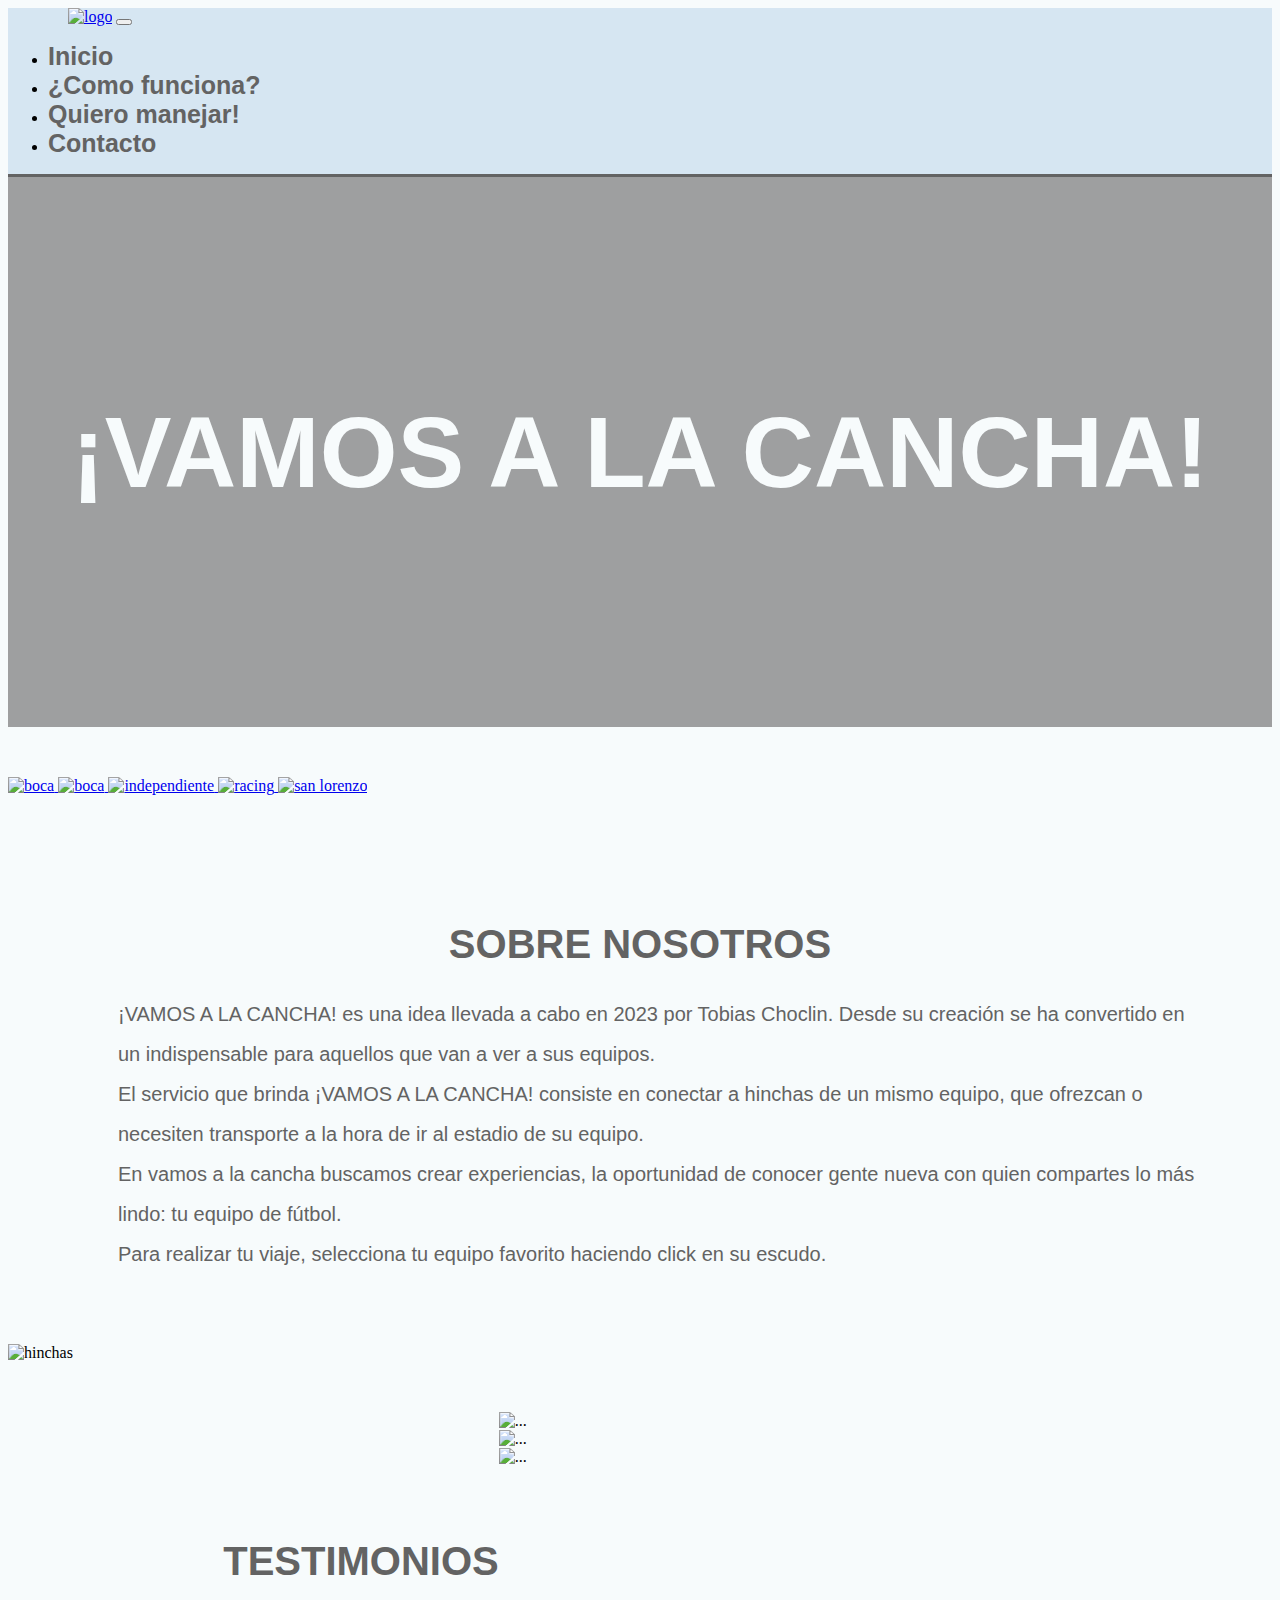
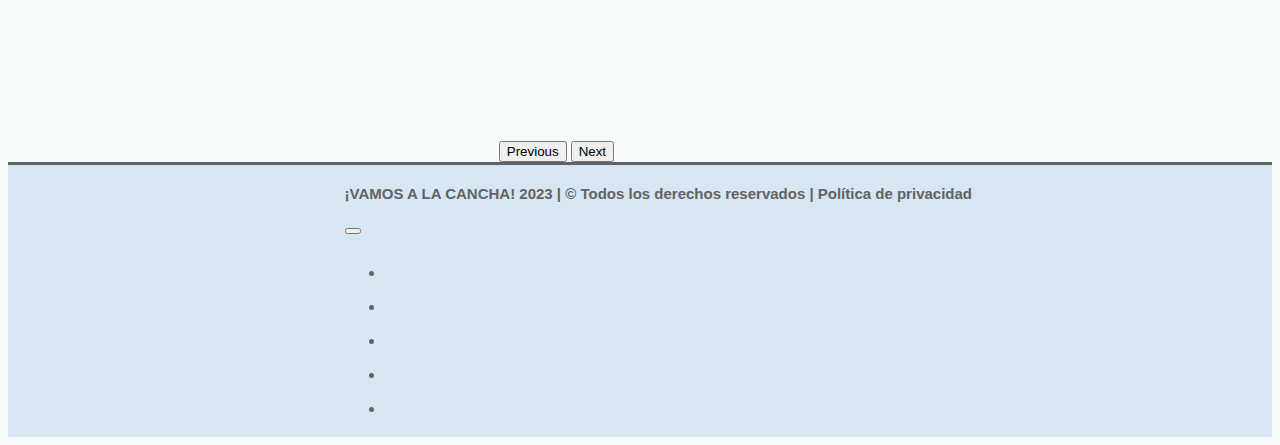
==== index.html @ bcdc5246 "media queries" ====
<!DOCTYPE html>
<html lang="en">

<head>
  <meta charset="UTF-8" />
  <meta http-equiv="X-UA-Compatible" content="IE=edge" />
  <meta name="viewport" content="width=device-width, initial-scale=1.0" />
  <script src="https://kit.fontawesome.com/c54f78744e.js" crossorigin="anonymous"></script>
  <link href="https://cdn.jsdelivr.net/npm/bootstrap@5.3.0-alpha1/dist/css/bootstrap.min.css" rel="stylesheet"
    integrity="sha384-GLhlTQ8iRABdZLl6O3oVMWSktQOp6b7In1Zl3/Jr59b6EGGoI1aFkw7cmDA6j6gD" crossorigin="anonymous" />
  <link rel="stylesheet" href="./css/style.css" />
  <title>Proyecto Final</title>
</head>

<body class="bg_celeste">
  <header class="col-12 navbar-mia">
    <nav class="navbar navbar-expand-lg">
      <div class="container-fluid">
        <a class="navbar-brand" href="index.html"><img class="img-navbar" src="./assets/imagenes/logo.png"
            alt="logo" /></a>
        <button class="navbar-toggler" type="button" data-bs-toggle="collapse" data-bs-target="#navbarNav"
          aria-controls="navbarNav" aria-expanded="false" aria-label="Toggle navigation">
          <span class="navbar-toggler-icon"></span>
        </button>
        <div class="collapse navbar-collapse" id="navbarNav">
          <ul class="navbar-nav mx-auto">
            <li class="nav-item nav-item-mio">
              <a class="nav-link navlink-mio" aria-current="page" href="index.html">Inicio</a>
            </li>
            <li class="nav-item nav-item-mio">
              <a class="nav-link navlink-mio" aria-current="page" href="./html/como_funciona.html">¿Como funciona?</a>
            </li>
            <li class="nav-item nav-item-mio">
              <a class="nav-link navlink-mio" href="./html/quiero_manejar.html">Quiero manejar!</a>
            </li>
            <li class="nav-item nav-item-mio">
              <a class="nav-link navlink-mio" href="./html/contacto.html">Contacto</a>
            </li>
          </ul>
        </div>
      </div>
    </nav>
  </header>

  <div id="imagen_fondo" class="margen-inferior">
    <h1 id="titulo-fondo">¡VAMOS A LA CANCHA!</h1>
  </div>

  <nav class="navbar bg-body-tertiary margen-inferior">
    <div class="container">
      <a class="navbar-brand" href="./html/equipos/boca.html">
        <img class="escudos-mobile" src="./assets/imagenes/escudo_boca.png" alt="boca" alt="Bootstrap" width="75" height="75" />
      </a>
      <a class="navbar-brand" href="./html/equipos/river.html">
        <img class="escudos-mobile" src="./assets/imagenes/escudo_river.png" alt="boca" alt="Bootstrap" width="75" height="75" />
      </a>
      <a class="navbar-brand" href="./html/equipos/independiente.html">
        <img class="escudos-mobile" src="./assets/imagenes/escudo_independiente.png" alt="independiente" alt="Bootstrap" width="75"
          height="75" />
      </a>
      <a class="navbar-brand" href="./html/equipos/racing.html">
        <img class="escudos-mobile" src="./assets/imagenes/escudo_racing.png" alt="racing" alt="Bootstrap" width="75" height="75" />
      </a>
      <a class="navbar-brand" href="./html/equipos/sanLorenzo.html">
        <img class="escudos-mobile" src="./assets/imagenes/escudo_san_lorenzo.png" alt="san lorenzo" alt="Bootstrap" width="75" height="75" />
      </a>
    </div>
  </nav>

  <div class="container-fluid margen-inferior">
    <div class="row">
      <div class="col-lg-8 col-md-8 col-12 padding50">
        <h1 class="titulo">SOBRE NOSOTROS</h1>
        <p class="texto">
          ¡VAMOS A LA CANCHA! es una idea llevada a cabo en 2023 por Tobias
          Choclin. Desde su creación se ha convertido en un indispensable para
          aquellos que van a ver a sus equipos. <br />
          El servicio que brinda ¡VAMOS A LA CANCHA! consiste en conectar a
          hinchas de un mismo equipo, que ofrezcan o necesiten transporte a la
          hora de ir al estadio de su equipo. <br />
          En vamos a la cancha buscamos crear experiencias, la oportunidad de
          conocer gente nueva con quien compartes lo más lindo: tu equipo de
          fútbol. <br />
          Para realizar tu viaje, selecciona tu equipo favorito haciendo click
          en su escudo.
        </p>
      </div>
      <img class="col-lg-4 col-md-4 col-12 alto500" src="./assets/imagenes/hinchada.png" alt="hinchas" />
    </div>
  </div>

  <div class="container-fluid">
    <div class="row testimonios">
      <h1 class="titulo col-lg-12 col-md-12 col-12 margen-inferior">
        TESTIMONIOS
      </h1>
      <div id="carouselExampleAutoplaying" class="carousel slide col-lg-6" data-bs-ride="carousel">
        <div class="carousel-inner carrousel margen-inferior">
          <div class="carousel-item active">
            <img src="./assets/imagenes/testimonio1.png" class="d-block w-100" alt="..." />
          </div>
          <div class="carousel-item">
            <img src="./assets/imagenes/testimonio2.png" class="d-block w-100" alt="..." />
          </div>
          <div class="carousel-item">
            <img src="./assets/imagenes/testimonio3.png" class="d-block w-100" alt="..." />
          </div>
        </div>
        <button class="carousel-control-prev" type="button" data-bs-target="#carouselExampleAutoplaying"
          data-bs-slide="prev">
          <span class="carousel-control-prev-icon" aria-hidden="true"></span>
          <span class="visually-hidden">Previous</span>
        </button>
        <button class="carousel-control-next" type="button" data-bs-target="#carouselExampleAutoplaying"
          data-bs-slide="next">
          <span class="carousel-control-next-icon" aria-hidden="true"></span>
          <span class="visually-hidden">Next</span>
        </button>
      </div>
    </div>
  </div>

  <footer class="navbar-footer-mia">
    <nav class="navbar navbar-expand-lg">
      <div class="container-fluid">
        <div class="derechos">
          <p>
            ¡VAMOS A LA CANCHA! 2023 | © Todos los derechos reservados |
            Política de privacidad
          </p>
        </div>
        <button class="navbar-toggler" type="button" data-bs-toggle="collapse" data-bs-target="#navbarNav2"
          aria-controls="navbarNav2" aria-expanded="false" aria-label="Toggle navigation">
          <span class="navbar-toggler-icon"></span>
        </button>
        <div class="collapse navbar-collapse" id="navbarNav2">
          <ul class="navbar-nav mx-auto">
            <li class="nav-item nav-item-mio">
              <a class="nav-link" href="https://www.instagram.com" target="_blank"><i
                  class="fa-brands fa-instagram icono"></i></a>
            </li>
            <li class="nav-item nav-item-mio">
              <a class="nav-link" href="https://www.facebook.com" target="_blank"><i
                  class="fa-brands fa-facebook icono"></i></a>
            </li>
            <li class="nav-item nav-item-mio">
              <a class="nav-link" href="https://www.whatsapp.com" target="_blank"><i
                  class="fa-brands fa-whatsapp icono"></i></a>
            </li>
            <li class="nav-item nav-item-mio">
              <a class="nav-link" href="https://www.gmail.com" target="_blank"><i
                  class="fa-solid fa-envelope icono"></i></a>
            </li>
            <li class="nav-item nav-item-mio">
              <a class="nav-link" href="https://www.youtube.com" target="_blank"><i
                  class="fa-brands fa-youtube icono"></i></a>
            </li>
          </ul>
        </div>
      </div>
    </nav>
  </footer>
  <script src="https://cdn.jsdelivr.net/npm/bootstrap@5.3.0-alpha1/dist/js/bootstrap.bundle.min.js"
    integrity="sha384-w76AqPfDkMBDXo30jS1Sgez6pr3x5MlQ1ZAGC+nuZB+EYdgRZgiwxhTBTkF7CXvN"
    crossorigin="anonymous"></script>
</body>

</html>
---- css/style.css ----
#imagen_fondo, .testimonios, .navbar-footer-mia {
  display: flex;
  align-items: center;
  justify-content: center;
}

.centrar, .texto, .titulo {
  display: flex;
  justify-content: center;
}

.cuadro_boton, .texto-cf, .centrar-texto {
  text-align: center;
}

.derechos {
  font-size: 15px;
}

.texto-qm {
  font-size: 18px;
}

.cuadro_boton, .texto-encabezado, .texto {
  font-size: 20px;
}

.navlink-mio {
  font-size: 25px;
}

.texto-cf, .icono2, .icono {
  font-size: 30px;
}

.titulo-qm, .titulo {
  font-size: 40px;
}

#titulo-fondo {
  font-size: 100px;
}

.tarjeta-conductor2, .tarjeta-conductor, .titulo-qm, .cuadro_boton, .texto-cf, #titulo-fondo, .titulo, .navlink-mio, .navbar-footer-mia {
  font-family: "Source Sans Pro", sans-serif;
  font-weight: bold;
}

.texto-encabezado, .texto-form, .texto {
  font-family: "Sofia Sans", sans-serif;
}

.img-tarjeta, #imagen_fondo {
  background-repeat: no-repeat;
  background-attachment: fixed;
  background-size: cover;
  position: relative;
}

.img-conductor {
  border-top-left-radius: 50% 50%;
  border-top-right-radius: 50% 50%;
  border-bottom-right-radius: 50% 50%;
  border-bottom-left-radius: 50% 50%;
}

/* footer */
.navbar-footer-mia {
  background-color: #d6e6f2;
  color: #636363;
  border-bottom: 0;
  border-top: 3px;
  border-left: 0;
  border-right: 0;
  border-color: #636363;
  border-style: solid;
  border-radius: 0;
  justify-content: flex-end !important;
}

.icono {
  color: #636363;
}
@media screen and (max-width: 576px) {
  .icono {
    font-size: 18px;
  }
}

.icono:hover {
  color: #f7fbfc;
}

.icono2 {
  color: #636363;
}

.nav-item-mio {
  margin-left: 0;
  margin-right: 50px;
  margin-top: 0;
  margin-bottom: 0;
}

.derechos {
  color: #636363;
  margin-left: 0;
  margin-right: 300px;
  margin-top: 20px;
  margin-bottom: 0;
}
@media screen and (max-width: 576px) {
  .derechos {
    margin-left: 0;
    margin-right: 0;
    margin-top: 20px;
    margin-bottom: 0;
  }
}

/* header */
.img-navbar {
  height: 50px;
  width: auto;
  margin-left: 60px;
  margin-right: 0;
  margin-top: 0;
  margin-bottom: 0;
}
@media screen and (max-width: 576px) {
  .img-navbar {
    margin-left: 10px;
    margin-right: 0;
    margin-top: 0;
    margin-bottom: 0;
  }
}

.navbar-mia {
  display: flex;
  border-bottom: 3px;
  border-top: 0;
  border-left: 0;
  border-right: 0;
  border-color: #636363;
  border-style: solid;
  border-radius: 0px;
  background-color: #d6e6f2;
}

.navlink-mio {
  color: #636363;
  text-decoration: none;
}
@media screen and (max-width: 576px) {
  .navlink-mio {
    font-size: 18px;
  }
}

.navlink-mio:hover {
  color: #769fcd;
}

/* index */
body {
  background-color: #f7fbfc;
}

.titulo {
  color: #636363;
}
@media screen and (max-width: 576px) {
  .titulo {
    text-align: center;
    font-size: 35px;
  }
}

.texto {
  line-height: 2;
  padding-top: 0;
  padding-right: 20px;
  padding-bottom: 0;
  padding-left: 60px;
  color: #636363;
}
@media screen and (max-width: 576px) {
  .texto {
    text-align: center;
    font-size: 18px;
    padding-top: 0;
    padding-right: 0;
    padding-bottom: 0;
    padding-left: 0;
  }
}

.carrousel {
  height: 279px;
  width: 558px;
  margin-left: 48px;
  margin-right: 0;
  margin-top: 0;
  margin-bottom: 0;
}
@media screen and (max-width: 576px) {
  .carrousel {
    height: auto;
    width: 350px;
  }
}

#imagen_fondo {
  background-image: url(../assets/imagenes/mapaa.avif);
  height: 550px;
}

#imagen_fondo:before {
  content: "";
  position: absolute;
  background-color: #636363;
  top: 0;
  bottom: 0;
  left: 0;
  right: 0;
  opacity: 0.6;
}

#titulo-fondo {
  color: #f7fbfc;
  position: relative;
}
@media screen and (max-width: 576px) {
  #titulo-fondo {
    font-size: 60px;
    text-align: center;
  }
}

.alto500 {
  height: 500px;
}
@media screen and (max-width: 576px) {
  .alto500 {
    height: 250px;
    width: 100%;
  }
}

.padding50 {
  padding-top: 50px;
  padding-right: 50px;
  padding-bottom: 50px;
  padding-left: 50px;
}
@media screen and (max-width: 576px) {
  .padding50 {
    padding-top: 0;
    padding-right: 50px;
    padding-bottom: 0;
    padding-left: 50px;
  }
}

.space-ar {
  display: flex;
  justify-content: space-around;
  padding-top: 0;
  padding-right: 20px;
  padding-bottom: 0;
  padding-left: 20px;
}

.margen-inferior {
  margin-left: 0;
  margin-right: 0;
  margin-top: 0;
  margin-bottom: 50px;
}
@media screen and (max-width: 576px) {
  .margen-inferior {
    margin-left: 0;
    margin-right: 0;
    margin-top: 0;
    margin-bottom: 30px;
  }
}

@media screen and (max-width: 576px) {
  .escudos-mobile {
    height: 50px;
    width: auto;
  }
}

/* como funciona */
.cf1 {
  background-image: url(../assets/imagenes/cf-1.jpg) !important;
}

.cf2 {
  background-image: url(../assets/imagenes/cf-2.jpg) !important;
}

.cf3 {
  background-image: url(../assets/imagenes/cf-3.jpg) !important;
}

.texto-cf {
  line-height: 2;
  color: #f7fbfc;
  position: relative;
}
@media screen and (max-width: 576px) {
  .texto-cf {
    font-size: 18px;
  }
}

@media screen and (max-width: 576px) {
  .texto-form {
    font-size: 18px;
  }
}

.imgcontacto {
  background-image: url(../assets/imagenes/contacto.jpg) !important;
  height: 700px !important;
}
@media screen and (max-width: 576px) {
  .imgcontacto {
    height: 2000px;
    width: 100%;
  }
}

.color-cont {
  position: relative;
  color: #f7fbfc;
}

/* quiero manejar */
.img-auto {
  height: 300px;
  width: 300px;
  margin-left: 0;
  margin-right: 100px;
  margin-top: 0;
  margin-bottom: 50px;
}
@media screen and (max-width: 576px) {
  .img-auto {
    height: 150px;
    width: 150px;
    display: flex;
    align-items: center;
    justify-content: center;
    margin-left: 0;
    margin-right: 0;
    margin-top: 0;
    margin-bottom: 20px;
  }
}

.texto-encabezado {
  color: #636363;
  line-height: 2;
}
@media screen and (max-width: 576px) {
  .texto-encabezado {
    font-size: 18px;
  }
}

.cuadro_boton {
  border-bottom: 1px;
  border-top: 1px;
  border-left: 1px;
  border-right: 1px;
  border-color: #769fcd;
  border-style: solid;
  border-radius: 5px;
  background-color: #769fcd;
  color: #636363;
}

.cuadro_boton:hover {
  background-color: #636363;
  color: #f7fbfc;
}

.sin-subrayado {
  text-decoration: none;
}

.img-tarjeta {
  object-fit: cover;
}

.img-tarjeta:before {
  content: "";
  position: absolute;
  background-color: #636363;
  top: 0;
  bottom: 0;
  left: 0;
  right: 0;
  opacity: 0.6;
}

.titulo-qm {
  color: #636363;
}
@media screen and (max-width: 576px) {
  .titulo-qm {
    font-size: 35px;
  }
}

.texto-qm {
  font-family: "Source Sans Pro", sans-serif;
  line-height: 2;
  color: #636363;
}

.tarjeta {
  transition: all 400ms ease;
}

.tarjeta:hover {
  box-shadow: 5px 5px 20px rgba(0, 0, 0, 0.4);
  transform: translateY(-3%);
}

/* equipos */
.bw {
  -webkit-filter: grayscale(100%);
  filter: grayscale(100%);
}

@media screen and (max-width: 576px) {
  .titulo-equipos {
    font-size: 50px !important;
  }
}

.img-conductor {
  height: auto;
  width: 80px;
  margin-left: 0;
  margin-right: 0;
  margin-top: 0;
  margin-bottom: 15px;
}

.boca {
  background-image: url(../assets/imagenes/foto_boca.jpg) !important;
}
@media screen and (max-width: 576px) {
  .boca {
    background-image: url(../assets/imagenes/boca-mobile.jpg) !important;
  }
}

.river {
  background-image: url(../assets/imagenes/foto_river.jpg) !important;
}
@media screen and (max-width: 576px) {
  .river {
    background-image: url(../assets/imagenes/river-mobile.jpg) !important;
  }
}

.independiente {
  background-image: url(../assets/imagenes/foto_independiente.jpg) !important;
}
@media screen and (max-width: 576px) {
  .independiente {
    background-image: url(../assets/imagenes/independiente-mobile.jpg) !important;
  }
}

.racing {
  background-image: url(../assets/imagenes/foto_racing.jpg) !important;
}
@media screen and (max-width: 576px) {
  .racing {
    background-image: url(../assets/imagenes/racing-mobile.jpg) !important;
  }
}

.sanLorenzo {
  background-image: url(../assets/imagenes/foto_sanLorenzo.jpg) !important;
}
@media screen and (max-width: 576px) {
  .sanLorenzo {
    background-image: url(../assets/imagenes/sanLorenzo-mobile.jpg) !important;
  }
}

.tarjeta-conductor {
  border-bottom: 3px;
  border-top: 3px;
  border-left: 3px;
  border-right: 3px;
  border-color: #636363;
  border-style: solid;
  border-radius: 5px;
  padding-top: 30px;
  padding-right: 0;
  padding-bottom: 30px;
  padding-left: 0;
  color: #636363;
}
@media screen and (max-width: 576px) {
  .tarjeta-conductor {
    padding-top: 30px;
    padding-right: 10px;
    padding-bottom: 30px;
    padding-left: 10px;
  }
}

.tarjeta-conductor2 {
  border-bottom: 3px;
  border-top: 3px;
  border-left: 3px;
  border-right: 3px;
  border-color: #636363;
  border-style: solid;
  border-radius: 5px;
  padding-top: 30px;
  padding-right: 30px;
  padding-bottom: 30px;
  padding-left: 30px;
  color: #636363;
}

.lista-conductores {
  margin-left: 50px;
  margin-right: 0;
  margin-top: 0;
  margin-bottom: 0;
}
@media screen and (max-width: 576px) {
  .lista-conductores {
    margin-left: 0;
    margin-right: 0;
    margin-top: 0;
    margin-bottom: 20px;
  }
}

.estrellas {
  height: auto;
  width: 100px;
}

/*# sourceMappingURL=style.css.map */
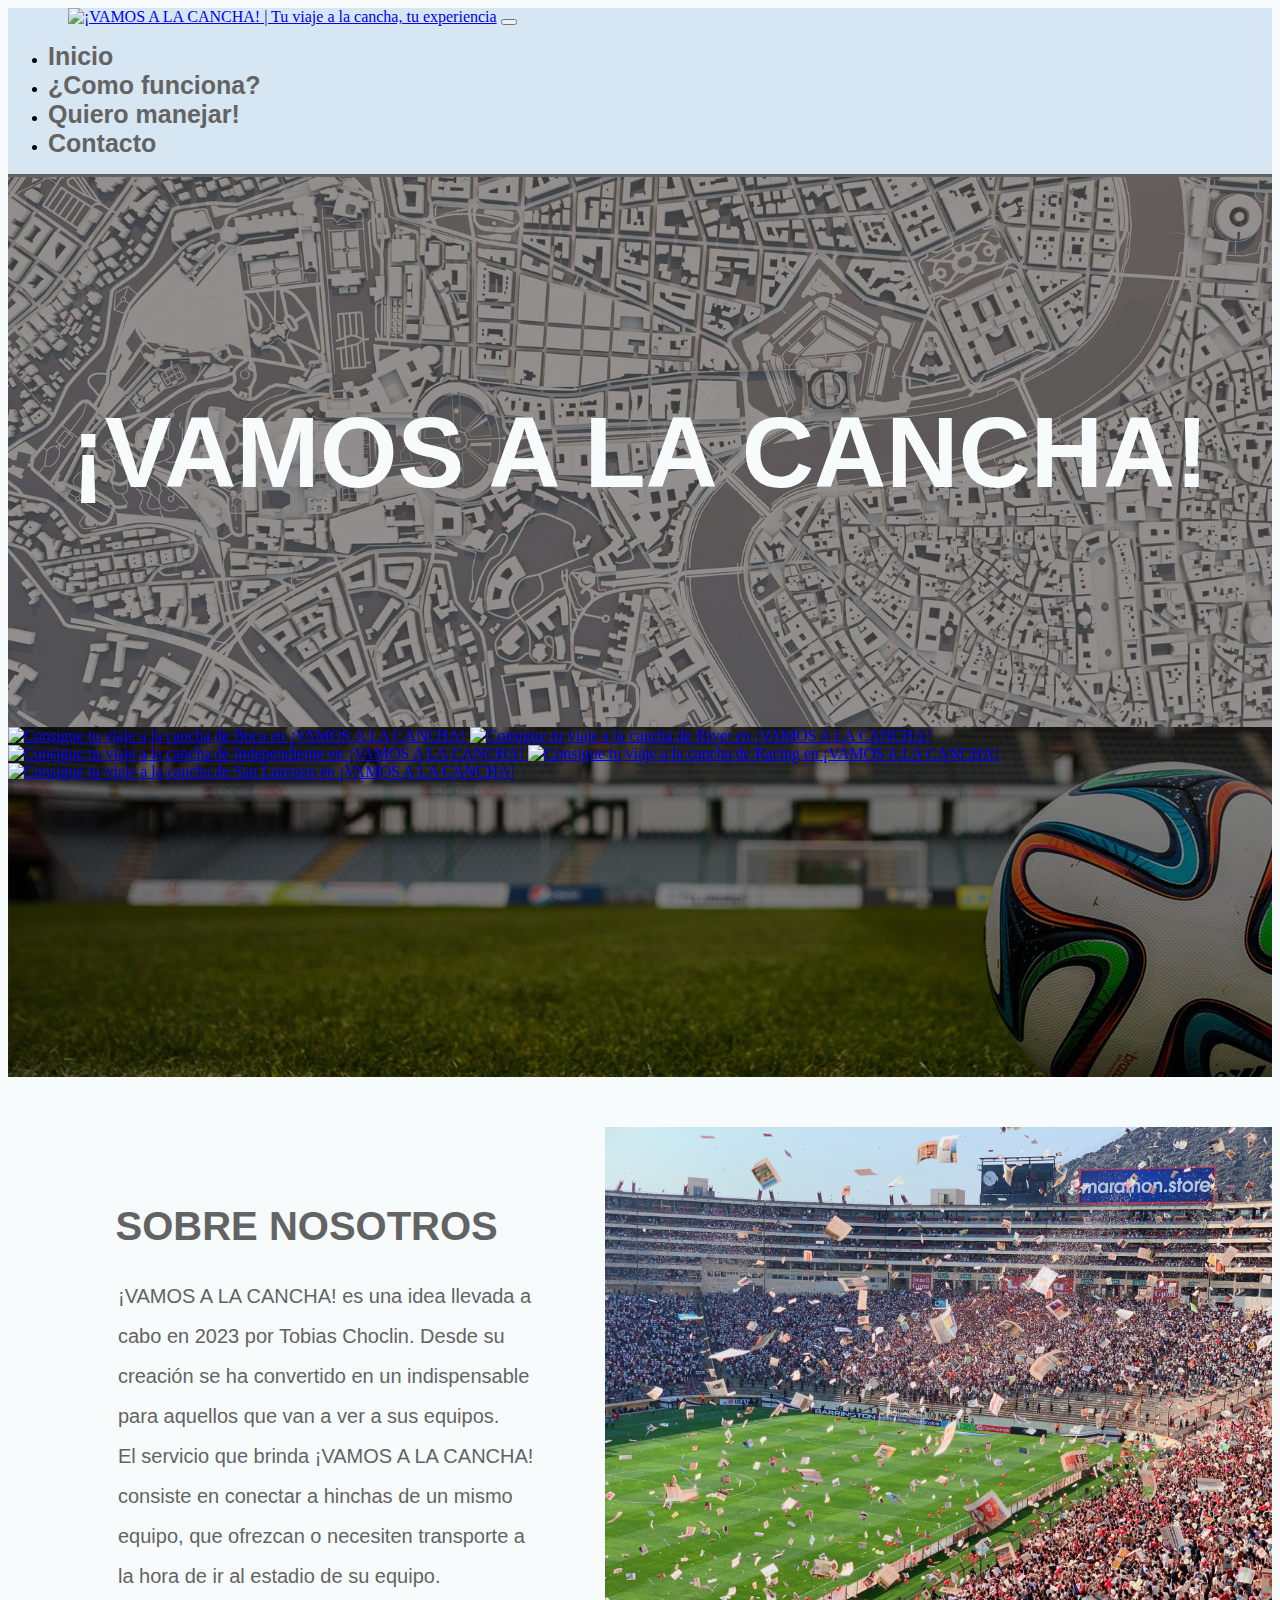
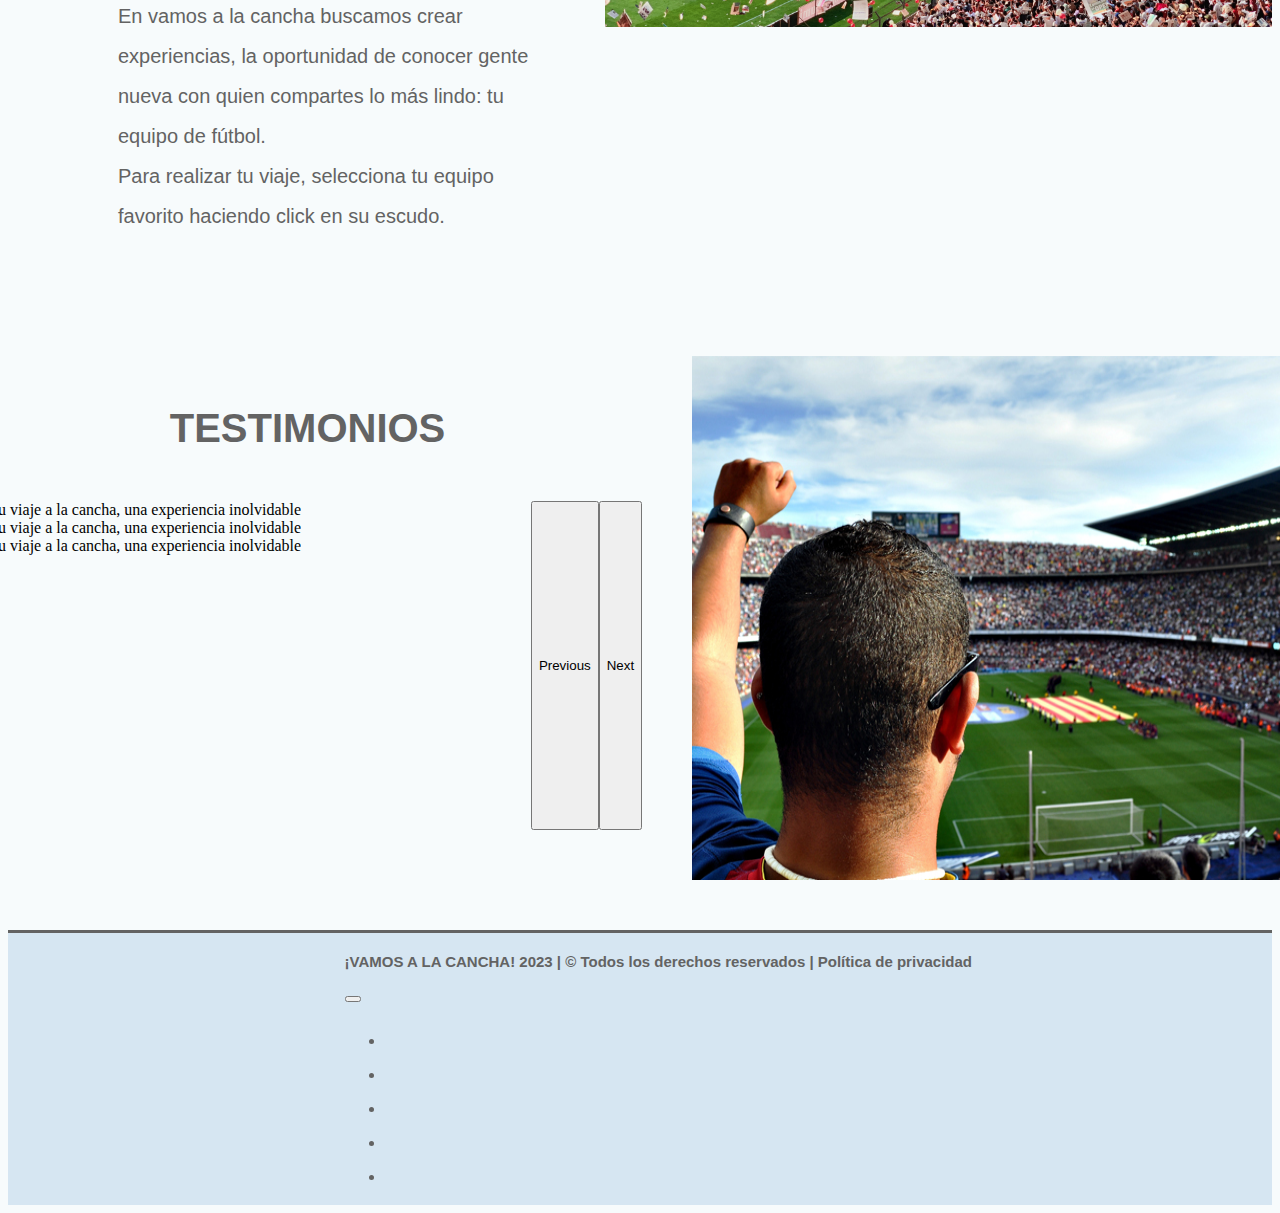
==== commit 873e39db: "tercera entrega" ====
--- a/index.html
+++ b/index.html
@@ -9,7 +9,12 @@
   <link href="https://cdn.jsdelivr.net/npm/bootstrap@5.3.0-alpha1/dist/css/bootstrap.min.css" rel="stylesheet"
     integrity="sha384-GLhlTQ8iRABdZLl6O3oVMWSktQOp6b7In1Zl3/Jr59b6EGGoI1aFkw7cmDA6j6gD" crossorigin="anonymous" />
   <link rel="stylesheet" href="./css/style.css" />
-  <title>Proyecto Final</title>
+  <title>¡VAMOS A LA CANCHA! | Tu viaje a la cancha, tu experiencia</title>
+  <link rel="shortcut icon" href="./assets/imagenes/logo.png">
+  <meta name="description"
+    content="En ¡VAMOS A LA CANCHA! podrás encontrar la forma para viajar a la cancha de tu equipo" />
+  <meta name="keywords"
+    content="cancha, viaje, futbol, estadio, auto, moto, combi, experiencia, manejar, equipo, hincha, conductores, mapa" />
 </head>
 
 <body class="bg_celeste">
@@ -17,7 +22,7 @@
     <nav class="navbar navbar-expand-lg">
       <div class="container-fluid">
         <a class="navbar-brand" href="index.html"><img class="img-navbar" src="./assets/imagenes/logo.png"
-            alt="logo" /></a>
+            alt="¡VAMOS A LA CANCHA! | Tu viaje a la cancha, tu experiencia" /></a>
         <button class="navbar-toggler" type="button" data-bs-toggle="collapse" data-bs-target="#navbarNav"
           aria-controls="navbarNav" aria-expanded="false" aria-label="Toggle navigation">
           <span class="navbar-toggler-icon"></span>
@@ -42,34 +47,42 @@
     </nav>
   </header>
 
-  <div id="imagen_fondo" class="margen-inferior">
+  <div id="imagen_fondo">
     <h1 id="titulo-fondo">¡VAMOS A LA CANCHA!</h1>
   </div>
 
-  <nav class="navbar bg-body-tertiary margen-inferior">
-    <div class="container">
-      <a class="navbar-brand" href="./html/equipos/boca.html">
-        <img class="escudos-mobile" src="./assets/imagenes/escudo_boca.png" alt="boca" alt="Bootstrap" width="75" height="75" />
-      </a>
-      <a class="navbar-brand" href="./html/equipos/river.html">
-        <img class="escudos-mobile" src="./assets/imagenes/escudo_river.png" alt="boca" alt="Bootstrap" width="75" height="75" />
-      </a>
-      <a class="navbar-brand" href="./html/equipos/independiente.html">
-        <img class="escudos-mobile" src="./assets/imagenes/escudo_independiente.png" alt="independiente" alt="Bootstrap" width="75"
-          height="75" />
-      </a>
-      <a class="navbar-brand" href="./html/equipos/racing.html">
-        <img class="escudos-mobile" src="./assets/imagenes/escudo_racing.png" alt="racing" alt="Bootstrap" width="75" height="75" />
-      </a>
-      <a class="navbar-brand" href="./html/equipos/sanLorenzo.html">
-        <img class="escudos-mobile" src="./assets/imagenes/escudo_san_lorenzo.png" alt="san lorenzo" alt="Bootstrap" width="75" height="75" />
-      </a>
+  <section class="container-fluid">
+    <div class="row">
+      <nav class="navbar bg-body-tertiary margen-inferior franja">
+        <div class="container">
+          <a class="navbar-brand" href="./html/equipos/boca.html">
+            <img class="escudos-mobile" src="./assets/imagenes/escudo_boca.png" alt="Consigue tu viaje a la cancha de Boca en ¡VAMOS A LA CANCHA!" alt="Bootstrap" width="75"
+              height="75" />
+          </a>
+          <a class="navbar-brand" href="./html/equipos/river.html">
+            <img class="escudos-mobile" src="./assets/imagenes/escudo_river.png" alt="Consigue tu viaje a la cancha de River en ¡VAMOS A LA CANCHA!" alt="Bootstrap" width="75"
+              height="75" />
+          </a>
+          <a class="navbar-brand" href="./html/equipos/independiente.html">
+            <img class="escudos-mobile" src="./assets/imagenes/escudo_independiente.png" alt="Consigue tu viaje a la cancha de Independiente en ¡VAMOS A LA CANCHA!"
+              alt="Bootstrap" width="75" height="75" />
+          </a>
+          <a class="navbar-brand" href="./html/equipos/racing.html">
+            <img class="escudos-mobile" src="./assets/imagenes/escudo_racing.png" alt="Consigue tu viaje a la cancha de Racing en ¡VAMOS A LA CANCHA!" alt="Bootstrap"
+              width="75" height="75" />
+          </a>
+          <a class="navbar-brand" href="./html/equipos/sanLorenzo.html">
+            <img class="escudos-mobile" src="./assets/imagenes/escudo_san_lorenzo.png" alt="Consigue tu viaje a la cancha de San Lorenzo en ¡VAMOS A LA CANCHA!" alt="Bootstrap"
+              width="75" height="75" />
+          </a>
+        </div>
+      </nav>
     </div>
-  </nav>
+  </section>
 
-  <div class="container-fluid margen-inferior">
-    <div class="row">
-      <div class="col-lg-8 col-md-8 col-12 padding50">
+  <main class="container-fluid margen-inferior">
+    <div class="row centrar align-items-center">
+      <div class="col-lg-7 col-md-7 col-12 padding50">
         <h1 class="titulo">SOBRE NOSOTROS</h1>
         <p class="texto">
           ¡VAMOS A LA CANCHA! es una idea llevada a cabo en 2023 por Tobias
@@ -85,40 +98,41 @@
           en su escudo.
         </p>
       </div>
-      <img class="col-lg-4 col-md-4 col-12 alto500" src="./assets/imagenes/hinchada.png" alt="hinchas" />
+      <img class="col-lg-5 col-md-5 col-12 alto500" src="./assets/imagenes/papelitos2.jpg" alt="Viaja a la cancha de tu equipo con hinchas como vos" />
     </div>
-  </div>
+  </main>
 
-  <div class="container-fluid">
-    <div class="row testimonios">
-      <h1 class="titulo col-lg-12 col-md-12 col-12 margen-inferior">
-        TESTIMONIOS
-      </h1>
-      <div id="carouselExampleAutoplaying" class="carousel slide col-lg-6" data-bs-ride="carousel">
-        <div class="carousel-inner carrousel margen-inferior">
-          <div class="carousel-item active">
-            <img src="./assets/imagenes/testimonio1.png" class="d-block w-100" alt="..." />
+  <section class="container-fluid margen-inferior">
+    <div class="row centrar align-items-center">
+      <div class="col-lg-7 col-md-7 col-12 padding50">
+        <h1 class="titulo margen-inferior">TESTIMONIOS</h1>
+        <div id="carouselExampleAutoplaying" class="carousel slide centrar" data-bs-ride="carousel">
+          <div class="carousel-inner carrousel margen-inferior">
+            <div class="carousel-item active">
+              <img src="./assets/imagenes/testimonio1.png" class="d-block w-100" alt="Tu viaje a la cancha, una experiencia inolvidable" />
+            </div>
+            <div class="carousel-item">
+              <img src="./assets/imagenes/testimonio2.png" class="d-block w-100" alt="Tu viaje a la cancha, una experiencia inolvidable" />
+            </div>
+            <div class="carousel-item">
+              <img src="./assets/imagenes/testimonio3.png" class="d-block w-100" alt="Tu viaje a la cancha, una experiencia inolvidable" />
+            </div>
           </div>
-          <div class="carousel-item">
-            <img src="./assets/imagenes/testimonio2.png" class="d-block w-100" alt="..." />
-          </div>
-          <div class="carousel-item">
-            <img src="./assets/imagenes/testimonio3.png" class="d-block w-100" alt="..." />
-          </div>
+          <button class="carousel-control-prev" type="button" data-bs-target="#carouselExampleAutoplaying"
+            data-bs-slide="prev">
+            <span class="carousel-control-prev-icon" aria-hidden="true"></span>
+            <span class="visually-hidden">Previous</span>
+          </button>
+          <button class="carousel-control-next" type="button" data-bs-target="#carouselExampleAutoplaying"
+            data-bs-slide="next">
+            <span class="carousel-control-next-icon" aria-hidden="true"></span>
+            <span class="visually-hidden">Next</span>
+          </button>
         </div>
-        <button class="carousel-control-prev" type="button" data-bs-target="#carouselExampleAutoplaying"
-          data-bs-slide="prev">
-          <span class="carousel-control-prev-icon" aria-hidden="true"></span>
-          <span class="visually-hidden">Previous</span>
-        </button>
-        <button class="carousel-control-next" type="button" data-bs-target="#carouselExampleAutoplaying"
-          data-bs-slide="next">
-          <span class="carousel-control-next-icon" aria-hidden="true"></span>
-          <span class="visually-hidden">Next</span>
-        </button>
       </div>
+      <img class="col-lg-5 col-md-5 col-12" src="./assets/imagenes/testimonios-foto.jpg" alt="Viaja a la cancha de tu equipo con hinchas como vos" />
     </div>
-  </div>
+  </section>
 
   <footer class="navbar-footer-mia">
     <nav class="navbar navbar-expand-lg">
--- a/css/style.css
+++ b/css/style.css
@@ -17,7 +17,7 @@
   font-size: 15px;
 }
 
-.texto-qm {
+.texto-conductor, .texto-qm {
   font-size: 18px;
 }
 
@@ -41,12 +41,12 @@
   font-size: 100px;
 }
 
-.tarjeta-conductor2, .tarjeta-conductor, .titulo-qm, .cuadro_boton, .texto-cf, #titulo-fondo, .titulo, .navlink-mio, .navbar-footer-mia {
+.titulo-qm, .cuadro_boton, .texto-cf, #titulo-fondo, .titulo, .navlink-mio, .navbar-footer-mia {
   font-family: "Source Sans Pro", sans-serif;
   font-weight: bold;
 }
 
-.texto-encabezado, .texto-form, .texto {
+.texto-conductor, .texto-encabezado, .texto-form1, .texto-form, .texto {
   font-family: "Sofia Sans", sans-serif;
 }
 
@@ -212,7 +212,7 @@
 }
 
 #imagen_fondo {
-  background-image: url(../assets/imagenes/mapaa.avif);
+  background-image: url(../assets/imagenes/mapaa.jpg);
   height: 550px;
 }
 
@@ -294,6 +294,16 @@
   }
 }
 
+.franja {
+  background-image: url(../../assets/imagenes/Franja.jpg);
+  height: 350px;
+}
+@media screen and (max-width: 576px) {
+  .franja {
+    height: 200px;
+  }
+}
+
 /* como funciona */
 .cf1 {
   background-image: url(../assets/imagenes/cf-1.jpg) !important;
@@ -320,6 +330,15 @@
 
 @media screen and (max-width: 576px) {
   .texto-form {
+    font-size: 18px;
+  }
+}
+
+.texto-form1 {
+  color: #636363;
+}
+@media screen and (max-width: 576px) {
+  .texto-form1 {
     font-size: 18px;
   }
 }
@@ -381,8 +400,13 @@
   border-color: #769fcd;
   border-style: solid;
   border-radius: 5px;
+  padding-top: 0;
+  padding-right: 5px;
+  padding-bottom: 0;
+  padding-left: 5px;
   background-color: #769fcd;
   color: #636363;
+  text-decoration: none;
 }
 
 .cuadro_boton:hover {
@@ -499,56 +523,17 @@
   }
 }
 
-.tarjeta-conductor {
-  border-bottom: 3px;
-  border-top: 3px;
-  border-left: 3px;
-  border-right: 3px;
-  border-color: #636363;
-  border-style: solid;
-  border-radius: 5px;
-  padding-top: 30px;
-  padding-right: 0;
-  padding-bottom: 30px;
-  padding-left: 0;
-  color: #636363;
-}
-@media screen and (max-width: 576px) {
-  .tarjeta-conductor {
-    padding-top: 30px;
-    padding-right: 10px;
-    padding-bottom: 30px;
-    padding-left: 10px;
-  }
-}
-
-.tarjeta-conductor2 {
-  border-bottom: 3px;
-  border-top: 3px;
-  border-left: 3px;
-  border-right: 3px;
-  border-color: #636363;
-  border-style: solid;
-  border-radius: 5px;
-  padding-top: 30px;
-  padding-right: 30px;
-  padding-bottom: 30px;
-  padding-left: 30px;
-  color: #636363;
-}
-
-.lista-conductores {
-  margin-left: 50px;
-  margin-right: 0;
-  margin-top: 0;
-  margin-bottom: 0;
-}
-@media screen and (max-width: 576px) {
-  .lista-conductores {
-    margin-left: 0;
-    margin-right: 0;
-    margin-top: 0;
-    margin-bottom: 20px;
+.orden-conductores {
+  display: flex;
+  justify-content: space-between;
+  padding-top: 0;
+  padding-right: 10px;
+  padding-bottom: 0;
+  padding-left: 10px;
+}
+@media screen and (max-width: 576px) {
+  .orden-conductores {
+    justify-content: center;
   }
 }
 
@@ -557,4 +542,22 @@
   width: 100px;
 }
 
+.barra {
+  padding-top: 0;
+  padding-right: 10px;
+  padding-bottom: 0;
+  padding-left: 10px;
+}
+
+.texto-conductor {
+  line-height: 2;
+  color: #636363;
+}
+@media screen and (max-width: 576px) {
+  .texto-conductor {
+    text-align: center;
+    font-size: 15px;
+  }
+}
+
 /*# sourceMappingURL=style.css.map */
